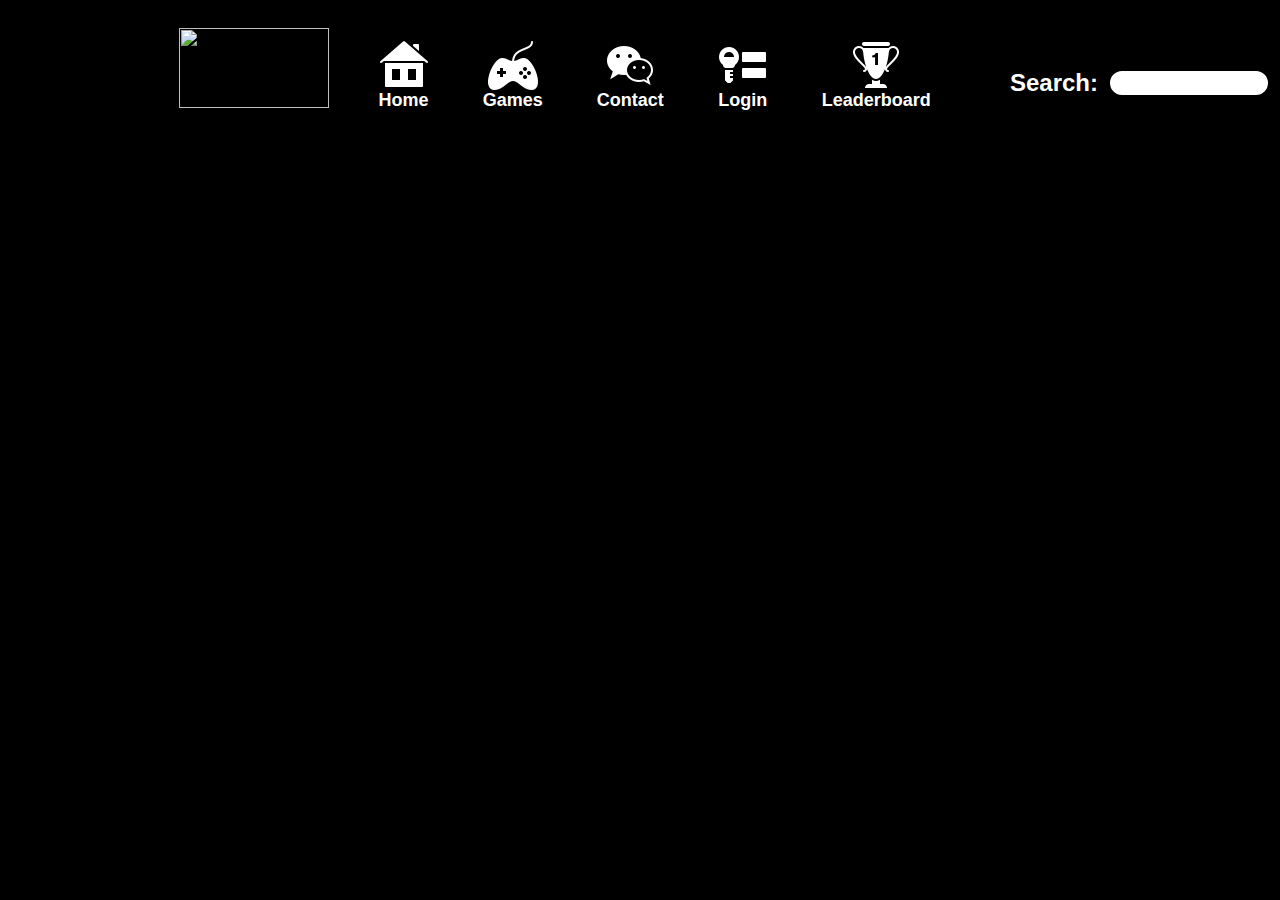
==== public/contact/contact.html @ 770b674f "Add files via upload" ====
<!DOCTYPE html>
<html lang="en">
<head>
    <meta charset="UTF-8">
    <meta name="viewport" content="width=device-width, initial-scale=1.0">
    <title>contact</title>
    <link rel="stylesheet" type="text/css" href="./contactcss.css">
</head>
<body>
    <header class="head">
        <span class="logo">H A S H<br>G A M E S</span>
        <img class="logo-img" src="../img/123.png" height="80px" width="150px">
        <nav>
            <ul>
                <li>
                    <a href="../main/main.html"><img class="icon" src="../img/home1.png">Home</a>
                </li>
                <li class="game">
                    <a href="#"><img class="icon" src="../img/game1.png">Games</a>
                    <ul class="game-dropdown">
                        <li><a href="#">Number Guesser</a></li>
                        <li><a href="#">Rock Paper Scissors</a></li>
                        <li><a href="../game/game.html">Hangman</a></li>
                        <li><a href="#">Blackjack</a></li>
                        <li><a href="../game/tictac.html">Tic Tac Toe</a></li>
                    </ul>
                </li>
                <li>
                    <a href="../contact/contact.html"><img class="icon" src="../img/contact1.png">Contact</a>
                </li>
                <li><a href="#"><img class="icon" src="../img/login1.png">Login</a></li>
                <li><a href="#"><img class="icon" src="../img/trophy1.png">Leaderboard</a></li>
            </ul>
        </nav>
        <form class="search">
            <label >Search: </label><br>
            <input type="text">
        </form>

    </header>
    <main class="main">
        

    </main>
    <footer class="foot">

    </footer>
    
    <script src="./contactjs.js"></script>
</body>

</html>
---- public/contact/contactcss.css ----
html{
    height: 100%;
}

body{
    height: 100%;
    padding: 0px;
    margin: 0px;
    font-family:Verdana, Geneva, Tahoma, sans-serif;
    background-color: black ;/*#f4e022 */
    display: flex;
    flex-direction: column;
    
}

.head{
    display: flex; /* Make list items appear in one line */
    font-family: Verdana, Geneva, Tahoma, sans-serif;
    height: 15%;
    background-image: url('../img/blue-bg.png') ;
    background-repeat: no-repeat;
    background-size: cover;
    list-style-type: none;
    align-items:center; /* Vertically center the elements */
    justify-content:space-between; /* Create space between the span and the list items */

}

.logo{
    padding-left: 10px;
    font-size: 36px; /* Set the font size as desired */
    font-weight: bold; /* Set the font weight as desired */
    text-transform: uppercase; /* Convert the text to uppercase */
    display: inline-block;
    animation: lightUp 2s infinite; /*create animation named lightUp to create light up effect*/
}

.logo-img{
    margin: 0px;
}

@keyframes lightUp {
    0%, 100% {
        color: #22c4ff; /* Color for the first letter */
        text-shadow: 0 0 5px #22c4ff; /* Text shadow for the first letter */
    }
    25% {
        color: rgb(233, 17, 136); /* Color for the second letter */
        text-shadow: 0 0 5px rgb(233, 17, 136); /* Text shadow for the second letter */
    }
    50% {
        color: purple; /* Color for the third letter */
        text-shadow: 0 0 5px purple; /* Text shadow for the third letter */
    }
    75% {
        color: white; /* Color for the fourth letter */
        text-shadow: 0 0 5px white; /* Text shadow for the fourth letter */
    }
}

nav{
    text-align: center;
    flex: 1; /* All items take an equal share of available space. */
   
}

nav ul {
    list-style: none; /* Remove default list bullets */
    padding: 0; /* Remove default padding for the list */
    margin: 0;
    display: flex; /* Make list items appear in one line */
    justify-content: center;
    
}
nav ul li {
    margin-right: 30px; /* Add spacing between list items */
    justify-self: center;
    padding-top: 50px;
    position: relative;
    margin-bottom: 35px;
}

nav ul li a{
    text-decoration: none;
    padding-inline: 10px;
    display: flex;
    flex-direction: column;
    font-weight: bold;
    color: white;
    font-size: large;
    align-items: center;
    text-align: center;
    border: 2px solid transparent;
    transition: border-color,transform  ,box-shadow ; 
    cursor: pointer;
}

nav ul li a:hover{
    border-color: #800080;
    border-radius: 20px;
    transform: scale(1.15);
    box-shadow: 0 0 20px purple;
    
}

.search
{
    display: flex;
    flex-direction: row;
    gap: 5px;
    font-family:sans-serif;
    font-size: 24px;
    font-weight: bold;
    margin-right: 10px;
    margin-top: 30px;
    text-align: center;
    color: white;

}

.search input[type="text"] {
    border: 2px solid black; /* Add a border */
    border-radius: 15px; /* Set the border radius for rounded corners */
    padding: 4px; /* Add padding for spacing inside the input box */
    width: 150px; /* Set the desired width */
    font-size: 16upx; /* Adjust the font size */
}


/* Initially hide the dropdown menu */
.game-dropdown {
    display: none;
    position: absolute;
    background-color:white;
    list-style-type: none;
    text-align: center; /* Center-align the text */
    height: 40px;
    box-sizing:border-box;
    white-space: nowrap;/* Prevent line breaks in dropdown items */
    right:50%; /* Align the dropdown to the center */
    transform: translateX(50%);/* Center the dropdown */
    padding-top: 10px;
    
}

/* When hovering over the game link, show the dropdown as a row */
.game:hover .game-dropdown{
    display: flex;
    flex-direction: row;
    position: absolute;
    border: 1px transparent;
    border-radius: 20px;
    /* margin-top: 10px; remove it to select from dropdown menu*/ 
   
}

/* Optional: Add styles for the dropdown items */
.game-dropdown li {
    padding: 0; /* Add spacing between items */
}

.game-dropdown a{
    color: black;
    text-decoration: none;
    align-items: center;
    border-radius: 20px;

    
}
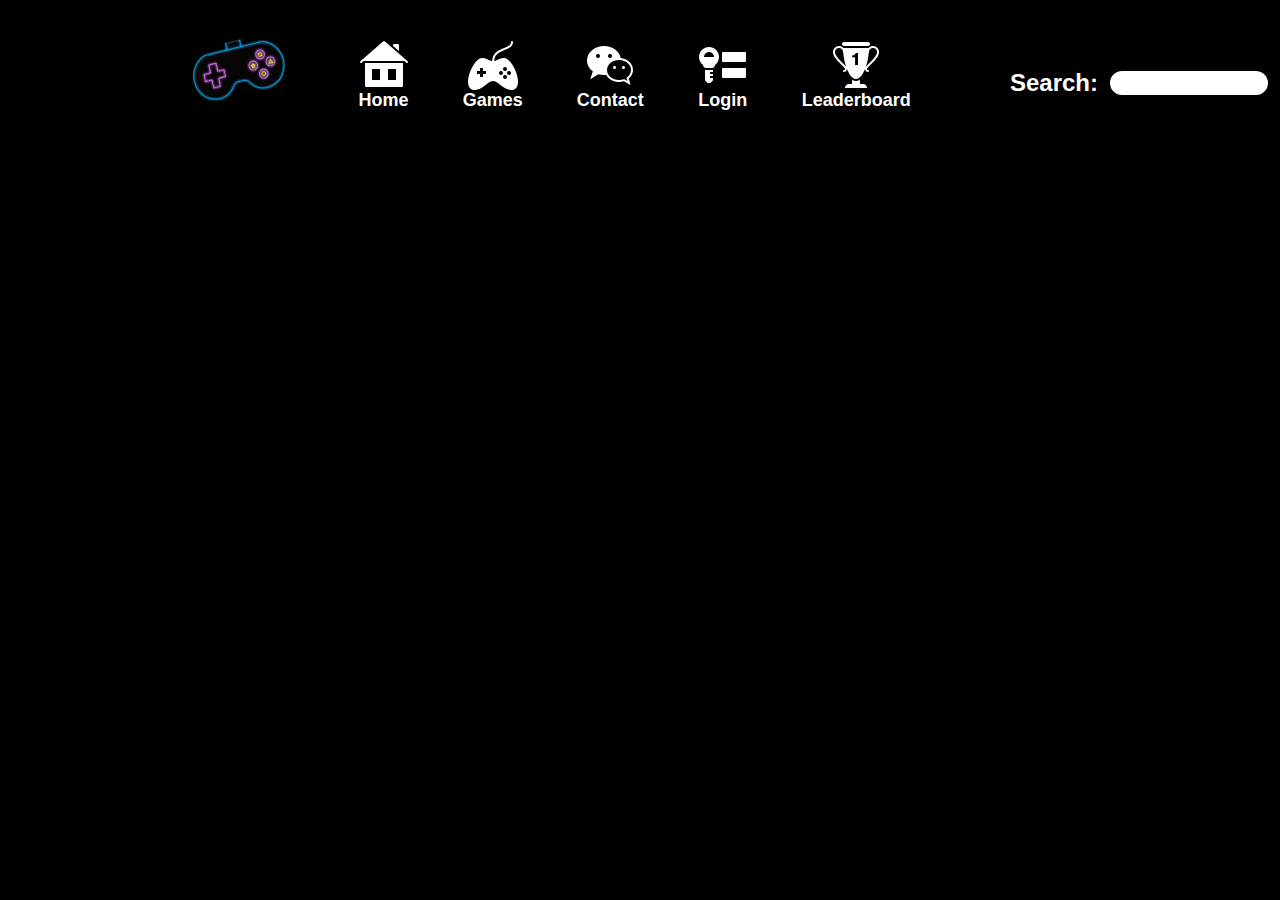
==== commit 07a8a575: "Add files via upload" ====
--- a/public/contact/contact.html
+++ b/public/contact/contact.html
@@ -9,7 +9,7 @@
 <body>
     <header class="head">
         <span class="logo">H A S H<br>G A M E S</span>
-        <img class="logo-img" src="../img/123.png" height="80px" width="150px">
+        <img class="logo-img" src="../img/logoo.png" height="70px" width="100px">
         <nav>
             <ul>
                 <li>
--- a/public/contact/contactcss.css
+++ b/public/contact/contactcss.css
@@ -36,7 +36,7 @@
 }
 
 .logo-img{
-    margin: 0px;
+    margin-left: 10px;
 }
 
 @keyframes lightUp {
